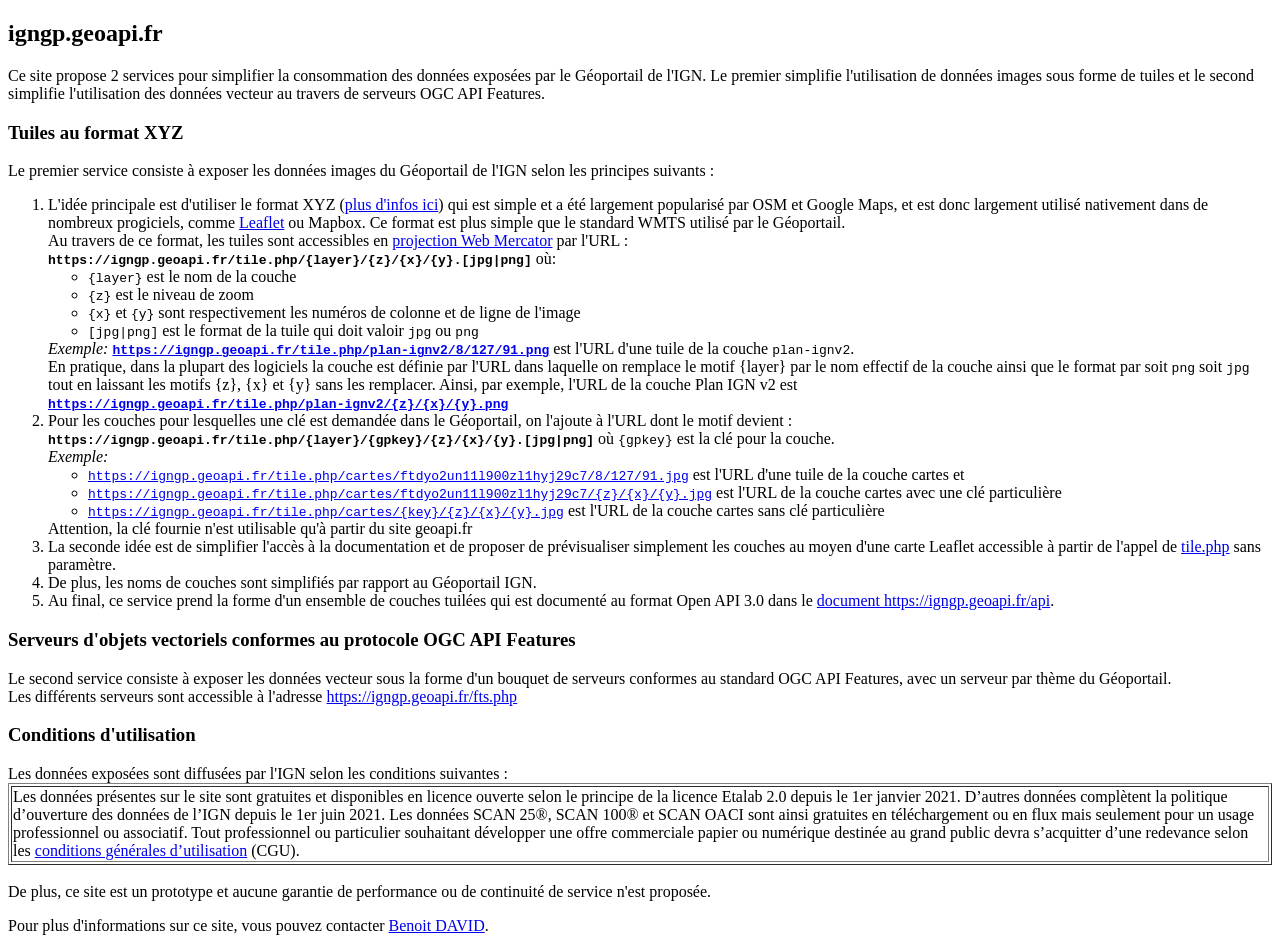
==== index.html @ 990a7de9 "nouvelle version adaptée aux nouvelles API du GP" ====
<!--PhpDoc:
name: index.html
title: page d'accueil de https://igngp.geoapi.fr/
-->
<!DOCTYPE HTML><html><head><meta charset='UTF-8'><title>igngp.geoapi.fr</title></head><body>
<h2>igngp.geoapi.fr</h2>

Ce site propose 2 services pour simplifier la consommation des données exposées par le Géoportail de l'IGN.
Le premier simplifie l'utilisation de données images sous forme de tuiles et
le second simplifie l'utilisation des données vecteur au travers de serveurs OGC API Features.

<h3>Tuiles au format XYZ</h3>

Le premier service consiste à exposer les données images du Géoportail de l'IGN selon les principes suivants :
<ol>
<li>L'idée principale est d'utiliser le format XYZ
  (<a href='https://en.wikipedia.org/wiki/Tiled_web_map' target='_blank'>plus d'infos ici</a>)
  qui est simple et a été largement popularisé par OSM et Google Maps,
  et est donc largement utilisé nativement dans de nombreux progiciels,
  comme <a href='https://leafletjs.com/' target='_blank'>Leaflet</a> ou Mapbox.
  Ce format est plus simple que le standard WMTS utilisé par le Géoportail.<br>
  Au travers de ce format, les tuiles sont accessibles en
  <a href='https://en.wikipedia.org/wiki/Web_Mercator' target='_blank'>projection Web Mercator</a>
  par l'URL :<br>
  <code><b>https://igngp.geoapi.fr/tile.php/{layer}/{z}/{x}/{y}.[jpg|png]</b></code>
  où:<ul>
    <li><code>{layer}</code> est le nom de la couche</li>
    <li><code>{z}</code> est le niveau de zoom</li>
    <li><code>{x}</code> et <code>{y}</code> sont respectivement les numéros de colonne et de ligne de l'image</li>
    <li><code>[jpg|png]</code> est le format de la tuile qui doit valoir <code>jpg</code> ou <code>png</code></li>
  </ul>
  <i>Exemple:</i>
  <code><b><a href='tile.php/plan-ignv2/8/127/91.png'>https://igngp.geoapi.fr/tile.php/plan-ignv2/8/127/91.png</a></b></code>
  est l'URL d'une tuile de la couche <code>plan-ignv2</code>.<br>
  En pratique, dans la plupart des logiciels la couche est définie par l'URL dans laquelle on remplace le motif {layer}
  par le nom effectif de la couche ainsi que le format par soit <code>png</code> soit <code>jpg</code>
  tout en laissant les motifs {z}, {x} et {y} sans les remplacer.
  Ainsi, par exemple, l'URL de la couche Plan IGN v2 est<br>
  <code><b><a href='tile.php/plan-ignv2/{z}/{x}/{y}.png'>
    https://igngp.geoapi.fr/tile.php/plan-ignv2/{z}/{x}/{y}.png</a></b></code>
</li>

<li>
  Pour les couches pour lesquelles une clé est demandée dans le Géoportail, on l'ajoute à l'URL dont le motif devient :<br>
  <code><b>https://igngp.geoapi.fr/tile.php/{layer}/{gpkey}/{z}/{x}/{y}.[jpg|png]</b></code>
  où <code>{gpkey}</code> est la clé pour la couche.
  <br><i>Exemple:</i><ul>
    <li><a href='tile.php/cartes/ftdyo2un11l900zl1hyj29c7/8/127/91.jpg'>
    <code>https://igngp.geoapi.fr/tile.php/cartes/ftdyo2un11l900zl1hyj29c7/8/127/91.jpg</code></a>
    est l'URL d'une tuile de la couche cartes et</li>
    <li><a href='tile.php/cartes/ftdyo2un11l900zl1hyj29c7/{z}/{x}/{y}.jpg'>
    <code>https://igngp.geoapi.fr/tile.php/cartes/ftdyo2un11l900zl1hyj29c7/{z}/{x}/{y}.jpg</code></a>
    est l'URL de la couche cartes avec une clé particulière</li>
    <li><a href='tile.php/cartes/{key}/{z}/{x}/{y}.jpg'>
    <code>https://igngp.geoapi.fr/tile.php/cartes/{key}/{z}/{x}/{y}.jpg</code></a>
    est l'URL de la couche cartes sans clé particulière</li>
  </ul>
  Attention, la clé fournie n'est utilisable qu'à partir du site geoapi.fr
</li>

<li>La seconde idée est de simplifier l'accès à la documentation et de proposer de prévisualiser simplement les couches
  au moyen d'une carte Leaflet accessible à partir de l'appel de <a href='tile.php'>tile.php</a> sans paramètre.
  
<li>De plus, les noms de couches sont simplifiés par rapport au Géoportail IGN.
<li>Au final, ce service prend la forme d'un ensemble de couches tuilées qui est documenté au format Open API 3.0
  dans le <a href='api'>document https://igngp.geoapi.fr/api</a>.
</ol>


<h3>Serveurs d'objets vectoriels conformes au protocole OGC API Features</h3>

Le second service consiste à exposer les données vecteur sous la forme d'un bouquet de serveurs conformes
au standard OGC API Features, avec un serveur par thème du Géoportail.<br>
Les différents serveurs sont accessible à l'adresse <a href='fts.php'>https://igngp.geoapi.fr/fts.php</a>


<a id='cu'></a>
<h3>Conditions d'utilisation</h3>

Les données exposées sont diffusées par l'IGN selon les conditions suivantes :

<table border=1><tr><td>
Les données présentes sur le site sont gratuites et disponibles en licence ouverte selon le principe de la licence Etalab 2.0
depuis le 1er janvier 2021.
D’autres données complètent la politique d’ouverture des données de l’IGN depuis le 1er juin 2021.
Les données SCAN 25®, SCAN 100® et SCAN OACI sont ainsi gratuites en téléchargement ou en flux mais seulement
pour un usage professionnel ou associatif.
Tout professionnel ou particulier souhaitant développer une offre commerciale papier ou numérique destinée au grand public
devra s’acquitter d’une redevance
selon les <a href='https://geoservices.ign.fr/cgu-licences' target='_blank'>conditions générales d’utilisation</a> (CGU).
</table><br>

De plus, ce site est un prototype et aucune garantie de performance ou de continuité de service n'est proposée.</p>

Pour plus d'informations sur ce site, vous pouvez contacter <a href='mailto:contact@geoapi.fr'>Benoit DAVID</a>.
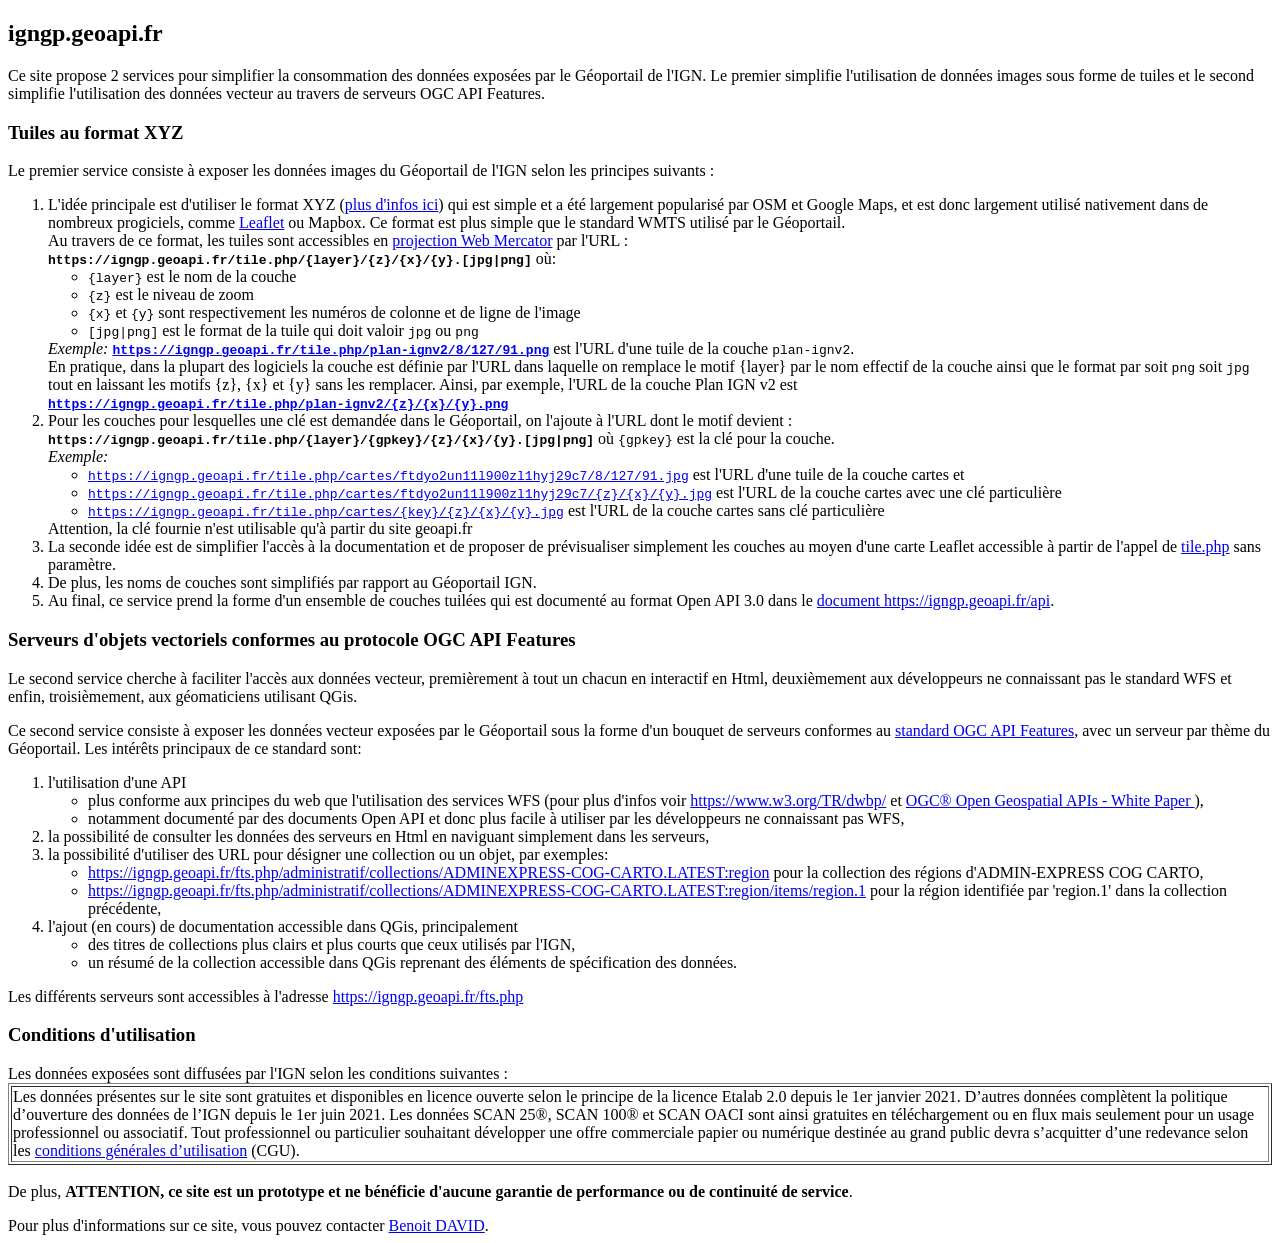
==== commit c3151d26: "amélioration de la doc" ====
--- a/index.html
+++ b/index.html
@@ -69,9 +69,40 @@
 
 <h3>Serveurs d'objets vectoriels conformes au protocole OGC API Features</h3>
 
-Le second service consiste à exposer les données vecteur sous la forme d'un bouquet de serveurs conformes
-au standard OGC API Features, avec un serveur par thème du Géoportail.<br>
-Les différents serveurs sont accessible à l'adresse <a href='fts.php'>https://igngp.geoapi.fr/fts.php</a>
+Le second service cherche à faciliter l'accès aux données vecteur,
+premièrement à tout un chacun en interactif en Html,
+deuxièmement aux développeurs ne connaissant pas le standard WFS
+et enfin, troisièmement, aux géomaticiens utilisant QGis.</p>
+
+Ce second service consiste à exposer les données vecteur exposées par le Géoportail
+sous la forme d'un bouquet de serveurs conformes
+au <a href='http://docs.opengeospatial.org/is/17-069r3/17-069r3.html' target='_blank'>standard OGC API Features</a>,
+avec un serveur par thème du Géoportail.
+Les intérêts principaux de ce standard sont: <ol>
+  <li>l'utilisation d'une API<ul>
+    <li>plus conforme aux principes du web que l'utilisation des services WFS
+      (pour plus d'infos voir <a href='https://www.w3.org/TR/dwbp/' target='_blank'>https://www.w3.org/TR/dwbp/</a>
+      et <a href='https://docs.opengeospatial.org/wp/16-019r4/16-019r4.html' target='_blank'>
+      OGC® Open Geospatial APIs - White Paper
+    </a>),</li>
+    <li>notamment documenté par des documents Open API
+      et donc plus facile à utiliser par les développeurs ne connaissant pas WFS,</li> 
+  </ul></li>
+  <li>la possibilité de consulter les données des serveurs en Html en naviguant simplement dans les serveurs,</li>
+  <li>la possibilité d'utiliser des URL pour désigner une collection ou un objet, par exemples:<ul>
+    <li><a href='https://igngp.geoapi.fr/fts.php/administratif/collections/ADMINEXPRESS-COG-CARTO.LATEST:region'>
+      https://igngp.geoapi.fr/fts.php/administratif/collections/ADMINEXPRESS-COG-CARTO.LATEST:region</a>
+      pour la collection des régions d'ADMIN-EXPRESS COG CARTO,</li>
+    <li><a href='https://igngp.geoapi.fr/fts.php/administratif/collections/ADMINEXPRESS-COG-CARTO.LATEST:region/items/region.1'>
+      https://igngp.geoapi.fr/fts.php/administratif/collections/ADMINEXPRESS-COG-CARTO.LATEST:region/items/region.1</a>
+      pour la région identifiée par 'region.1' dans la collection précédente,</li>
+  </ul>
+  <li>l'ajout (en cours) de documentation accessible dans QGis, principalement<ul>
+    <li>des titres de collections plus clairs et plus courts que ceux utilisés par l'IGN,</li>
+    <li>un résumé de la collection accessible dans QGis reprenant des éléments de spécification des données.</li>
+</ol>
+
+Les différents serveurs sont accessibles à l'adresse <a href='fts.php'>https://igngp.geoapi.fr/fts.php</a>
 
 
 <a id='cu'></a>
@@ -90,6 +121,7 @@
 selon les <a href='https://geoservices.ign.fr/cgu-licences' target='_blank'>conditions générales d’utilisation</a> (CGU).
 </table><br>
 
-De plus, ce site est un prototype et aucune garantie de performance ou de continuité de service n'est proposée.</p>
+De plus, <b>ATTENTION, ce site est un prototype et ne bénéficie d'aucune garantie de performance
+  ou de continuité de service</b>.</p>
 
 Pour plus d'informations sur ce site, vous pouvez contacter <a href='mailto:contact@geoapi.fr'>Benoit DAVID</a>.
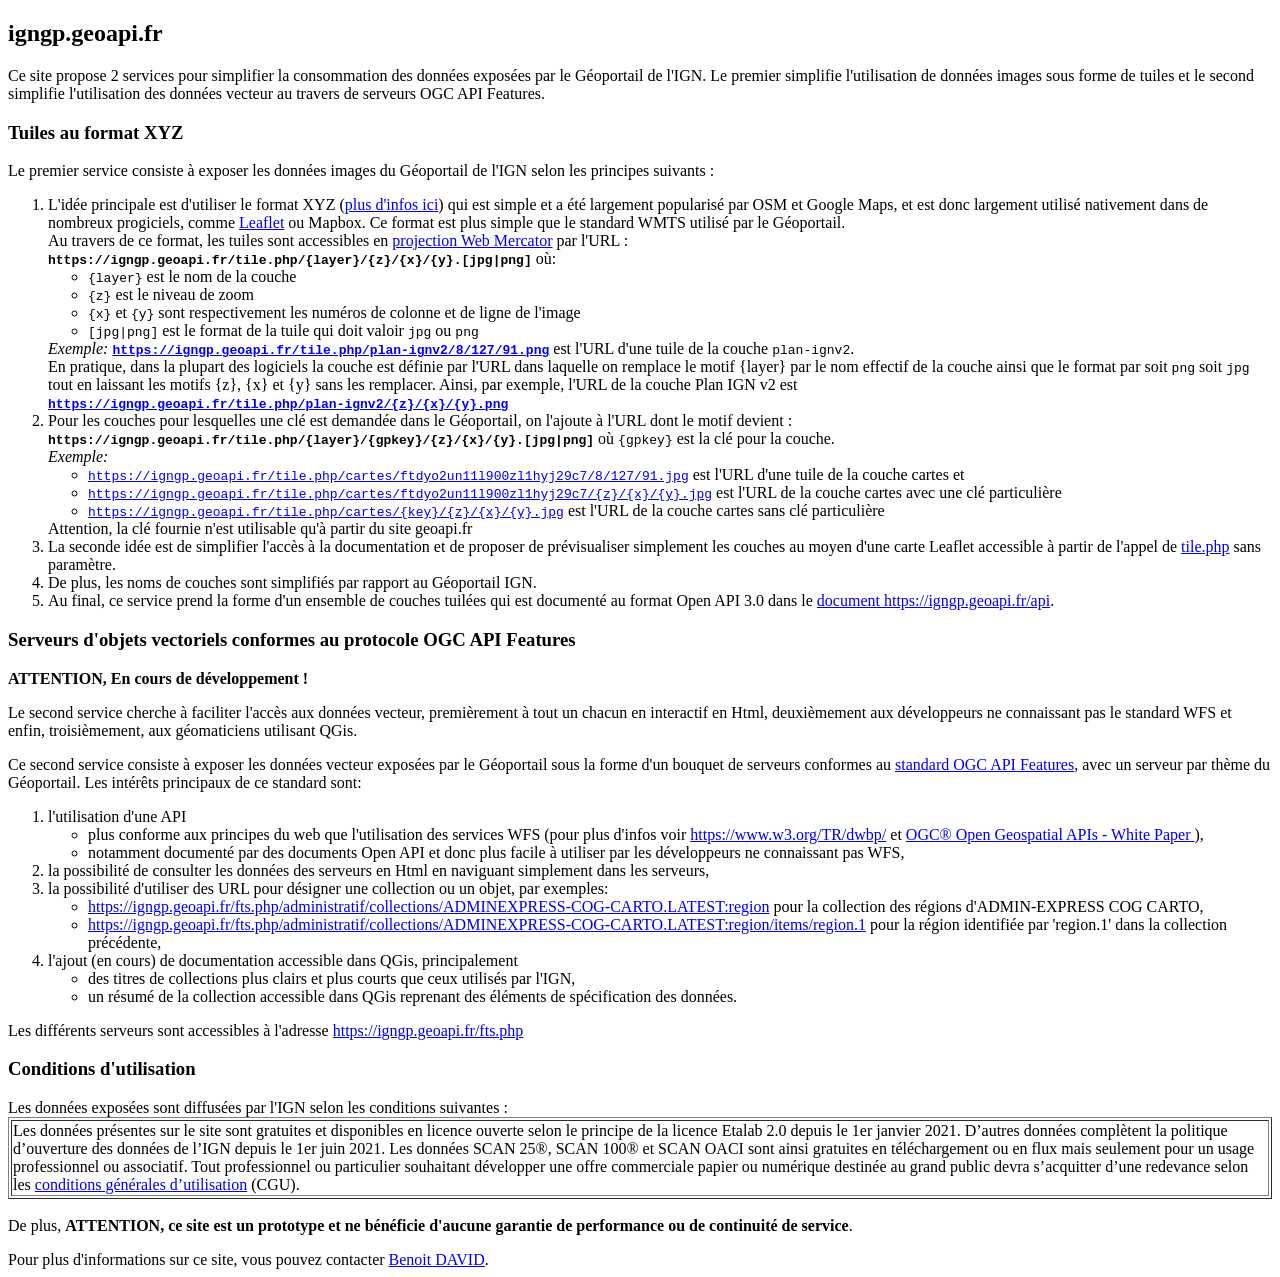
==== commit 228bad34: "modifs" ====
--- a/index.html
+++ b/index.html
@@ -69,6 +69,8 @@
 
 <h3>Serveurs d'objets vectoriels conformes au protocole OGC API Features</h3>
 
+<p><b>ATTENTION, En cours de développement !</b></p>
+
 Le second service cherche à faciliter l'accès aux données vecteur,
 premièrement à tout un chacun en interactif en Html,
 deuxièmement aux développeurs ne connaissant pas le standard WFS
@@ -82,7 +84,7 @@
   <li>l'utilisation d'une API<ul>
     <li>plus conforme aux principes du web que l'utilisation des services WFS
       (pour plus d'infos voir <a href='https://www.w3.org/TR/dwbp/' target='_blank'>https://www.w3.org/TR/dwbp/</a>
-      et <a href='https://docs.opengeospatial.org/wp/16-019r4/16-019r4.html' target='_blank'>
+      et <a href='http://www.opengis.net/doc/WP/api-whitepaper' target='_blank'>
       OGC® Open Geospatial APIs - White Paper
     </a>),</li>
     <li>notamment documenté par des documents Open API
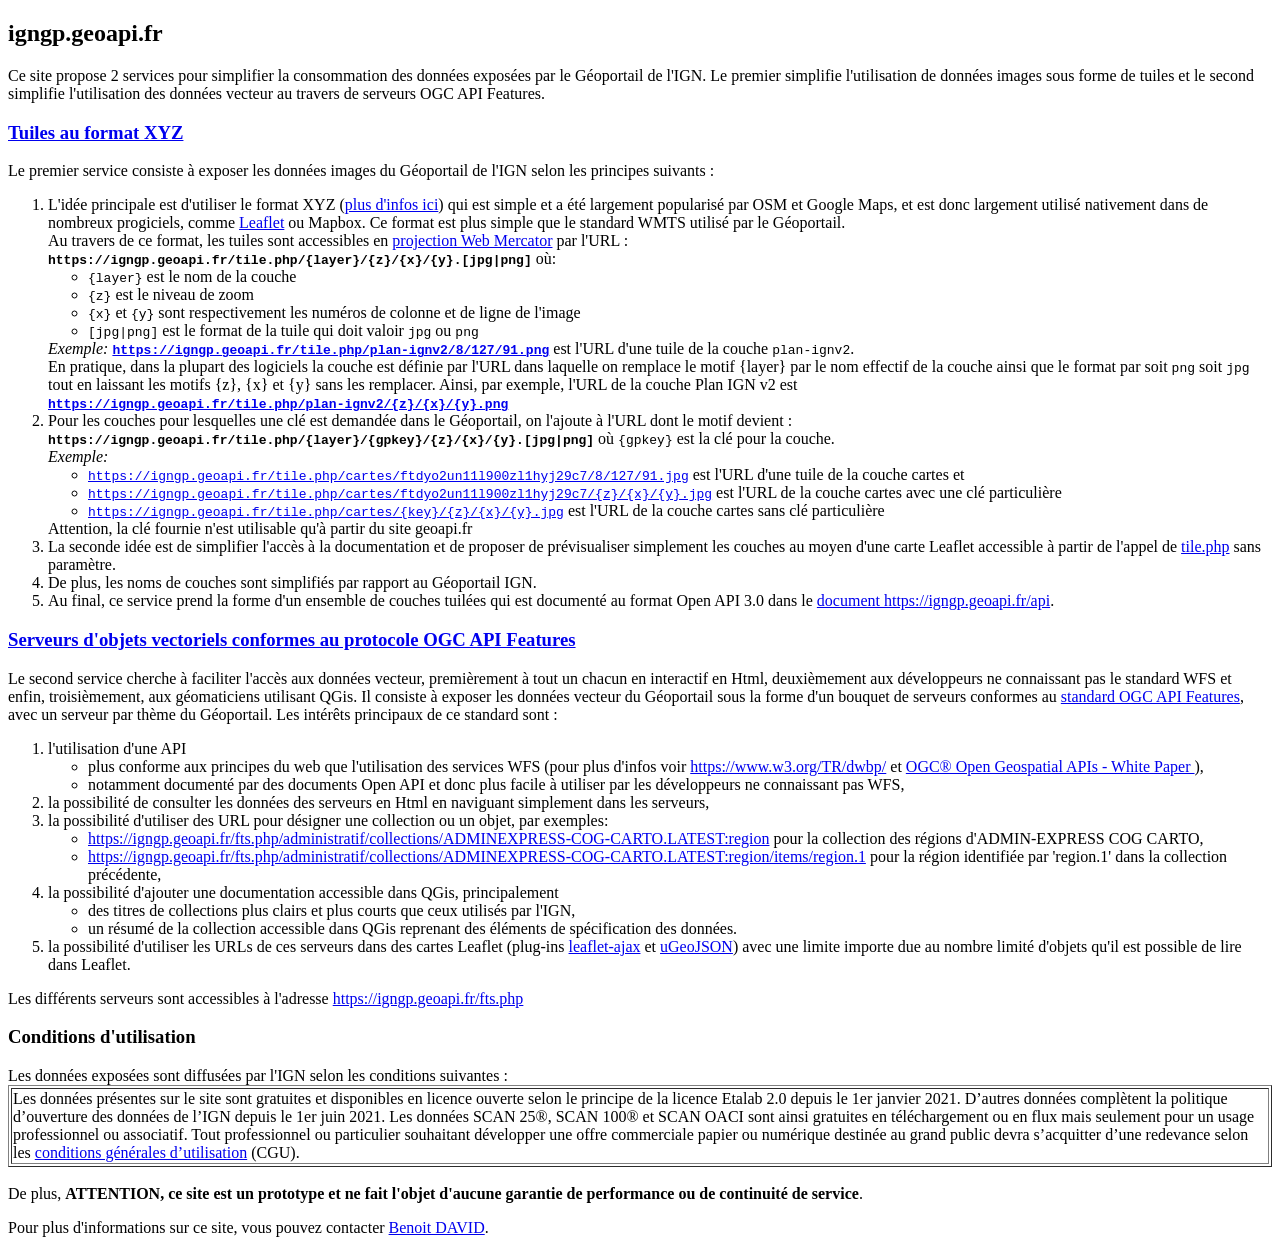
==== commit 45eccb1c: "amélioration doc" ====
--- a/index.html
+++ b/index.html
@@ -9,7 +9,7 @@
 Le premier simplifie l'utilisation de données images sous forme de tuiles et
 le second simplifie l'utilisation des données vecteur au travers de serveurs OGC API Features.
 
-<h3>Tuiles au format XYZ</h3>
+<h3><a href='tile.php'>Tuiles au format XYZ</a></h3>
 
 Le premier service consiste à exposer les données images du Géoportail de l'IGN selon les principes suivants :
 <ol>
@@ -67,20 +67,18 @@
 </ol>
 
 
-<h3>Serveurs d'objets vectoriels conformes au protocole OGC API Features</h3>
+<h3><a href='fts.php'>Serveurs d'objets vectoriels conformes au protocole OGC API Features</a></h3>
 
-<p><b>ATTENTION, En cours de développement !</b></p>
+<!-- <p><b>ATTENTION, En cours de développement !</b></p> -->
 
 Le second service cherche à faciliter l'accès aux données vecteur,
 premièrement à tout un chacun en interactif en Html,
 deuxièmement aux développeurs ne connaissant pas le standard WFS
-et enfin, troisièmement, aux géomaticiens utilisant QGis.</p>
-
-Ce second service consiste à exposer les données vecteur exposées par le Géoportail
-sous la forme d'un bouquet de serveurs conformes
+et enfin, troisièmement, aux géomaticiens utilisant QGis.
+Il consiste à exposer les données vecteur du Géoportail sous la forme d'un bouquet de serveurs conformes
 au <a href='http://docs.opengeospatial.org/is/17-069r3/17-069r3.html' target='_blank'>standard OGC API Features</a>,
 avec un serveur par thème du Géoportail.
-Les intérêts principaux de ce standard sont: <ol>
+Les intérêts principaux de ce standard sont :<ol>
   <li>l'utilisation d'une API<ul>
     <li>plus conforme aux principes du web que l'utilisation des services WFS
       (pour plus d'infos voir <a href='https://www.w3.org/TR/dwbp/' target='_blank'>https://www.w3.org/TR/dwbp/</a>
@@ -99,9 +97,14 @@
       https://igngp.geoapi.fr/fts.php/administratif/collections/ADMINEXPRESS-COG-CARTO.LATEST:region/items/region.1</a>
       pour la région identifiée par 'region.1' dans la collection précédente,</li>
   </ul>
-  <li>l'ajout (en cours) de documentation accessible dans QGis, principalement<ul>
+  <li>la possibilité d'ajouter une documentation accessible dans QGis, principalement<ul>
     <li>des titres de collections plus clairs et plus courts que ceux utilisés par l'IGN,</li>
     <li>un résumé de la collection accessible dans QGis reprenant des éléments de spécification des données.</li>
+  </ul>
+  <li>la possibilité d'utiliser les URLs de ces serveurs dans des cartes Leaflet
+    (plug-ins <a href='https://github.com/calvinmetcalf/leaflet-ajax'>leaflet-ajax</a>
+    et <a href='https://github.com/BenjaminVadant/leaflet-ugeojson'>uGeoJSON</a>)
+    avec une limite importe due au nombre limité d'objets qu'il est possible de lire dans Leaflet.</li>
 </ol>
 
 Les différents serveurs sont accessibles à l'adresse <a href='fts.php'>https://igngp.geoapi.fr/fts.php</a>
@@ -123,7 +126,7 @@
 selon les <a href='https://geoservices.ign.fr/cgu-licences' target='_blank'>conditions générales d’utilisation</a> (CGU).
 </table><br>
 
-De plus, <b>ATTENTION, ce site est un prototype et ne bénéficie d'aucune garantie de performance
+De plus, <b>ATTENTION, ce site est un prototype et ne fait l'objet d'aucune garantie de performance
   ou de continuité de service</b>.</p>
 
 Pour plus d'informations sur ce site, vous pouvez contacter <a href='mailto:contact@geoapi.fr'>Benoit DAVID</a>.
